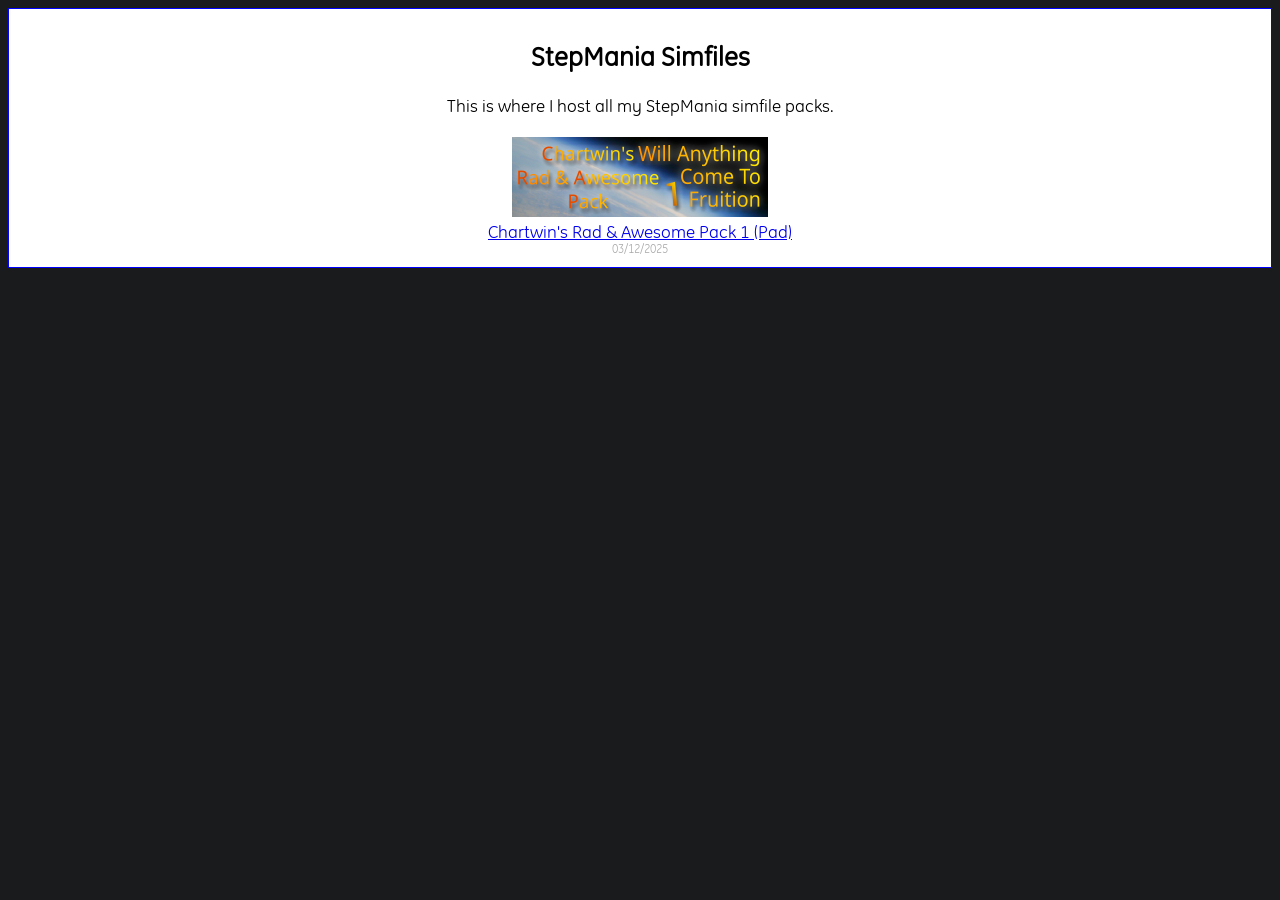
==== stepmania/index.html @ 4d81b9d2 "afrsvtrsc" ====
<!DOCTYPE html>
<html>
  <head>
    <meta charset="UTF-8">
    <meta name="viewport" content="width=device-width, initial-scale=1.0">
    <title>BetaMaster's site: StepMania</title>
    <script src="/jquery-3.7.1.min.js">
    </script>
    <link href="/style.css" rel="stylesheet" type="text/css" media="all">
    <script> 
    $(function(){
    $("#header-js").load("/header.html"); 
    $("#footer-js").load("/footer.html"); 
    });
    </script> 
    <body>
    <div id="header-js"></div>
        <div id="content">
        
          <h2>StepMania Simfiles</h2>
          This is where I host all my StepMania simfile packs.
          <br>
          <br>
               
          <div id="article">
            <a href="crap1"><img src="/imgs/crap-1-banner.png" width="256" height="80"></a>
            <br>
            <a href="crap1">Chartwin's Rad & Awesome Pack 1 (Pad)</a>
            <div id="date">03/12/2025</div>
          </div>
          
        </div>
    <div id="footer-js"></div>
  </body>
</html>
---- style.css ----
@font-face {
      font-family: 'Anta';
      src: url("/fonts/Anta.ttf");
      font-size:18px;
    }
    
     @font-face {
      font-family: 'Terminus';
      src: url("/fonts/TerminusTTF-4.49.3.ttf");
      font-size:22px;
    }
    @font-face {
      font-family: 'GE Inspira';
      font-style: normal;
      font-weight: normal;
      src: local('GE Inspira Regular'), url('/fonts/GEInspira-Regular.woff') format('woff');
    }

    body{
        
        background-color: #1a1b1c;
        font-family: 'GE Inspira';
        font-size:18px;
        text-align:center;
    }

    #header{
      border: 1px solid blue;
      background-image:url('/imgs/rebel-as-percieved-complex.png');
      width: 320px;
      height: 200px;
      text-align:center;
      margin-left: auto;
      margin-right: auto;
      margin-bottom: 5px;
    
      
    }
    #header-link{
        border:1px solid blue;
        background:white;
        text-align:center;
        padding:5px;
        display: inline-block;
        margin: 0 0 10px;
    }
    #container{ 
        /* These 3 center the container, which therefore centers all of the content on the page. */
        position:absolute;
        left: 50%;
        transform: translateX(-50%);
    }

    #content{
        border:1px solid blue;
        background:white;
        padding:10px;
        margin:0 0 10px;
    }


    #footer{
        border:1px solid blue;
        background:white;
        text-align:center;
        padding:5px;
        display: inline-block;
        /*position:relative;*/
        /*margin: auto;*/
        /*left:50%;*/
    }
    
    #date{
      font-size: 12px;
      color: darkgrey;
      
    }
    
    #article{
      text-align:center;
      display:inline-block;
      max-width:384px;
    }
    
    #songlist{
      text-align:left;
      display:inline-block;
      font-size:13px;
    }
    
    {CustomCss}
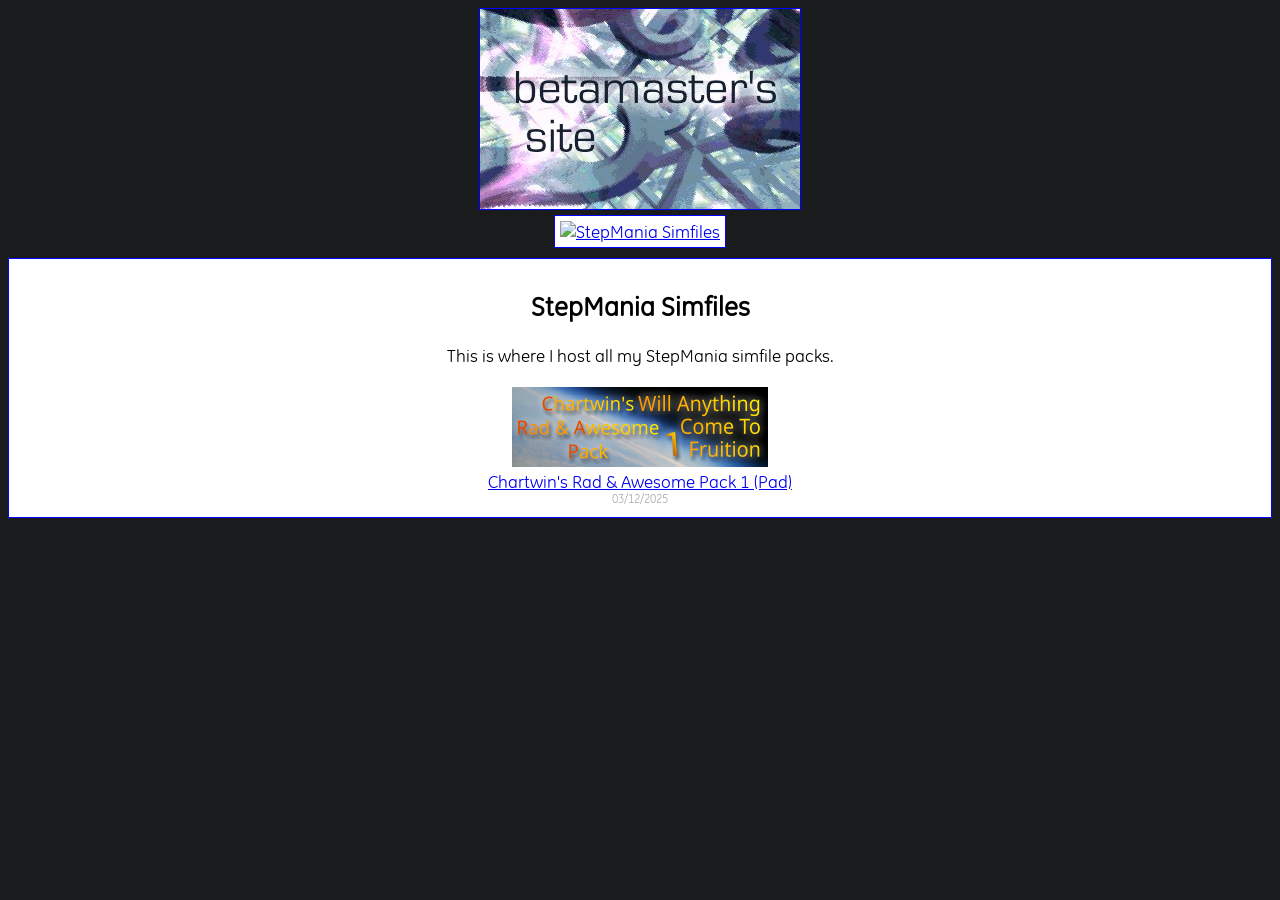
==== commit 74bba6f3: "remove js header" ====
--- a/stepmania/index.html
+++ b/stepmania/index.html
@@ -7,29 +7,31 @@
     <script src="/jquery-3.7.1.min.js">
     </script>
     <link href="/style.css" rel="stylesheet" type="text/css" media="all">
+    <a href="/"><div id="header"></div></a>
+    <div id="header-link">
+      <a href="/stepmania"><img src="what" alt="StepMania Simfiles" width="100" height="20"></a>
+    </div>
     <script> 
     $(function(){
-    $("#header-js").load("/header.html"); 
     $("#footer-js").load("/footer.html"); 
     });
     </script> 
     <body>
-    <div id="header-js"></div>
-        <div id="content">
+      <div id="content">
+      
+        <h2>StepMania Simfiles</h2>
+        This is where I host all my StepMania simfile packs.
+        <br>
+        <br>
+              
+        <div id="article">
+          <a href="crap1"><img src="/imgs/crap-1-banner.png" width="256" height="80"></a>
+          <br>
+          <a href="crap1">Chartwin's Rad & Awesome Pack 1 (Pad)</a>
+          <div id="date">03/12/2025</div>
+        </div>
         
-          <h2>StepMania Simfiles</h2>
-          This is where I host all my StepMania simfile packs.
-          <br>
-          <br>
-               
-          <div id="article">
-            <a href="crap1"><img src="/imgs/crap-1-banner.png" width="256" height="80"></a>
-            <br>
-            <a href="crap1">Chartwin's Rad & Awesome Pack 1 (Pad)</a>
-            <div id="date">03/12/2025</div>
-          </div>
-          
-        </div>
+      </div>
     <div id="footer-js"></div>
   </body>
 </html>
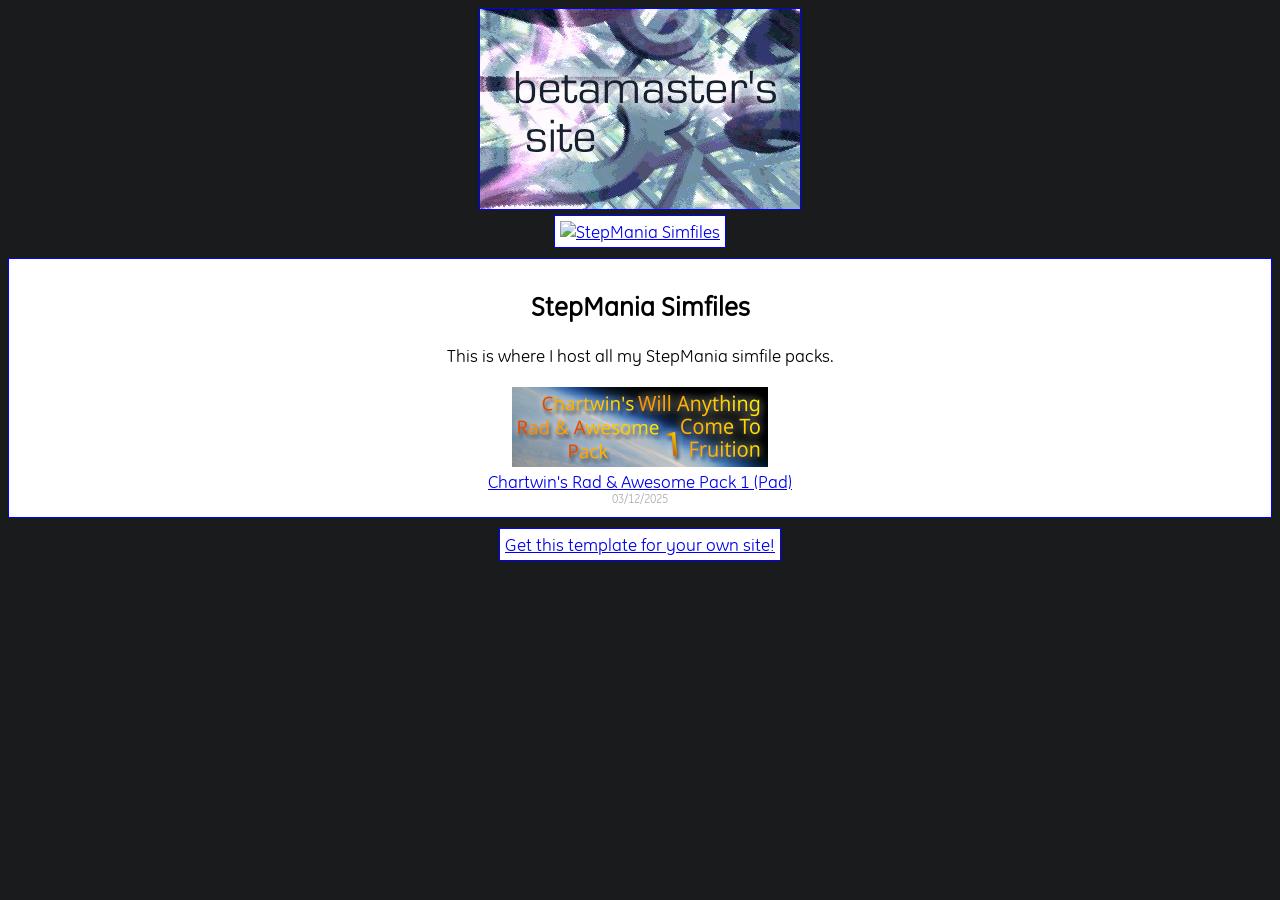
==== commit 5afbe86c: "remove js entirely" ====
--- a/stepmania/index.html
+++ b/stepmania/index.html
@@ -4,25 +4,17 @@
     <meta charset="UTF-8">
     <meta name="viewport" content="width=device-width, initial-scale=1.0">
     <title>BetaMaster's site: StepMania</title>
-    <script src="/jquery-3.7.1.min.js">
-    </script>
     <link href="/style.css" rel="stylesheet" type="text/css" media="all">
     <a href="/"><div id="header"></div></a>
     <div id="header-link">
       <a href="/stepmania"><img src="what" alt="StepMania Simfiles" width="100" height="20"></a>
     </div>
-    <script> 
-    $(function(){
-    $("#footer-js").load("/footer.html"); 
-    });
-    </script> 
     <body>
       <div id="content">
       
         <h2>StepMania Simfiles</h2>
         This is where I host all my StepMania simfile packs.
-        <br>
-        <br>
+        <br><br>
               
         <div id="article">
           <a href="crap1"><img src="/imgs/crap-1-banner.png" width="256" height="80"></a>
@@ -32,6 +24,8 @@
         </div>
         
       </div>
-    <div id="footer-js"></div>
+    <div id="footer">
+      <a href="http://windchime.neocities.org/fountain/air/templates">Get this template for your own site!</a>
+    </div>
   </body>
 </html>
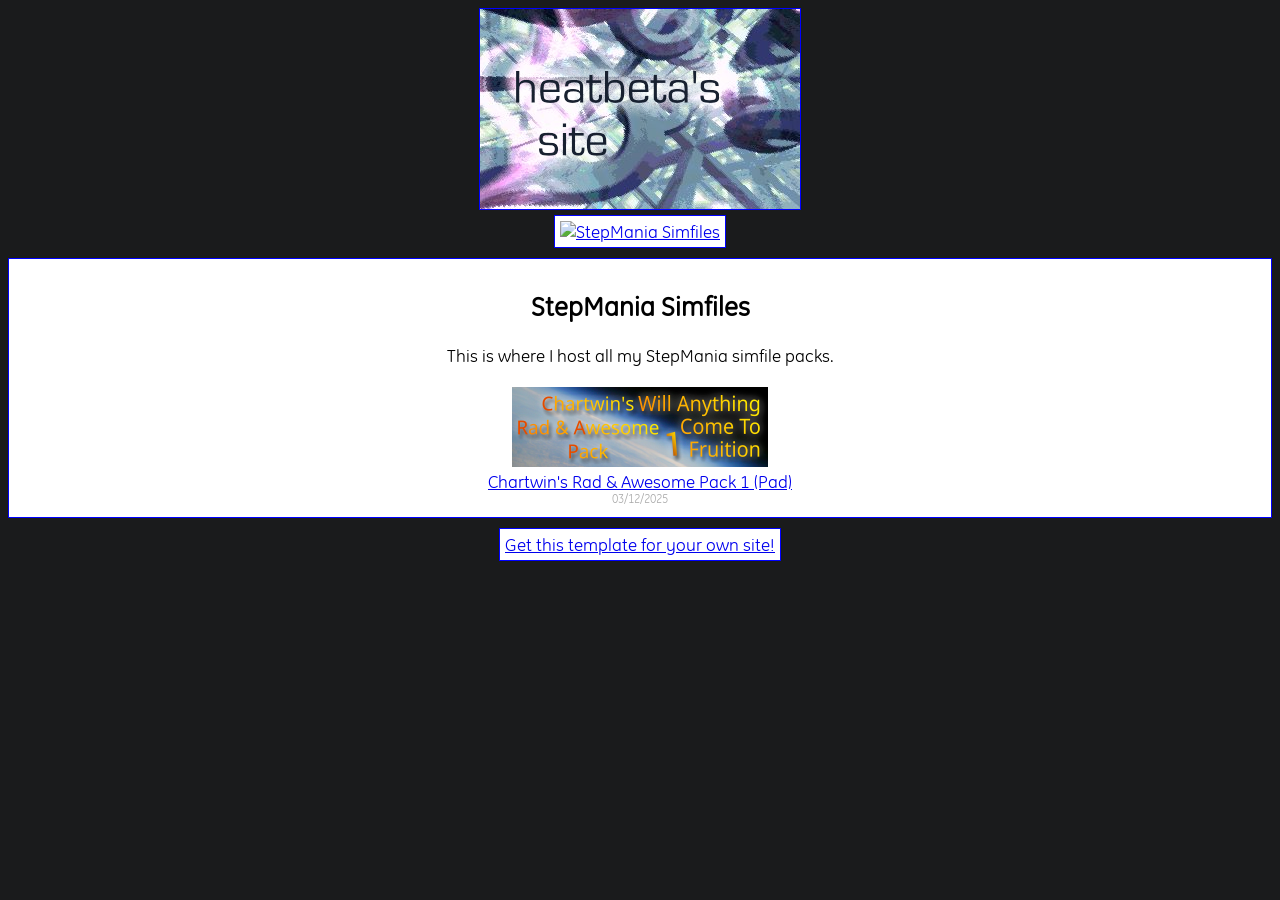
==== commit b9aa4e4d: "woops" ====
--- a/stepmania/index.html
+++ b/stepmania/index.html
@@ -3,7 +3,7 @@
   <head>
     <meta charset="UTF-8">
     <meta name="viewport" content="width=device-width, initial-scale=1.0">
-    <title>BetaMaster's site: StepMania</title>
+    <title>Heatbeta's site: StepMania</title>
     <link href="/style.css" rel="stylesheet" type="text/css" media="all">
     <a href="/"><div id="header"></div></a>
     <div id="header-link">
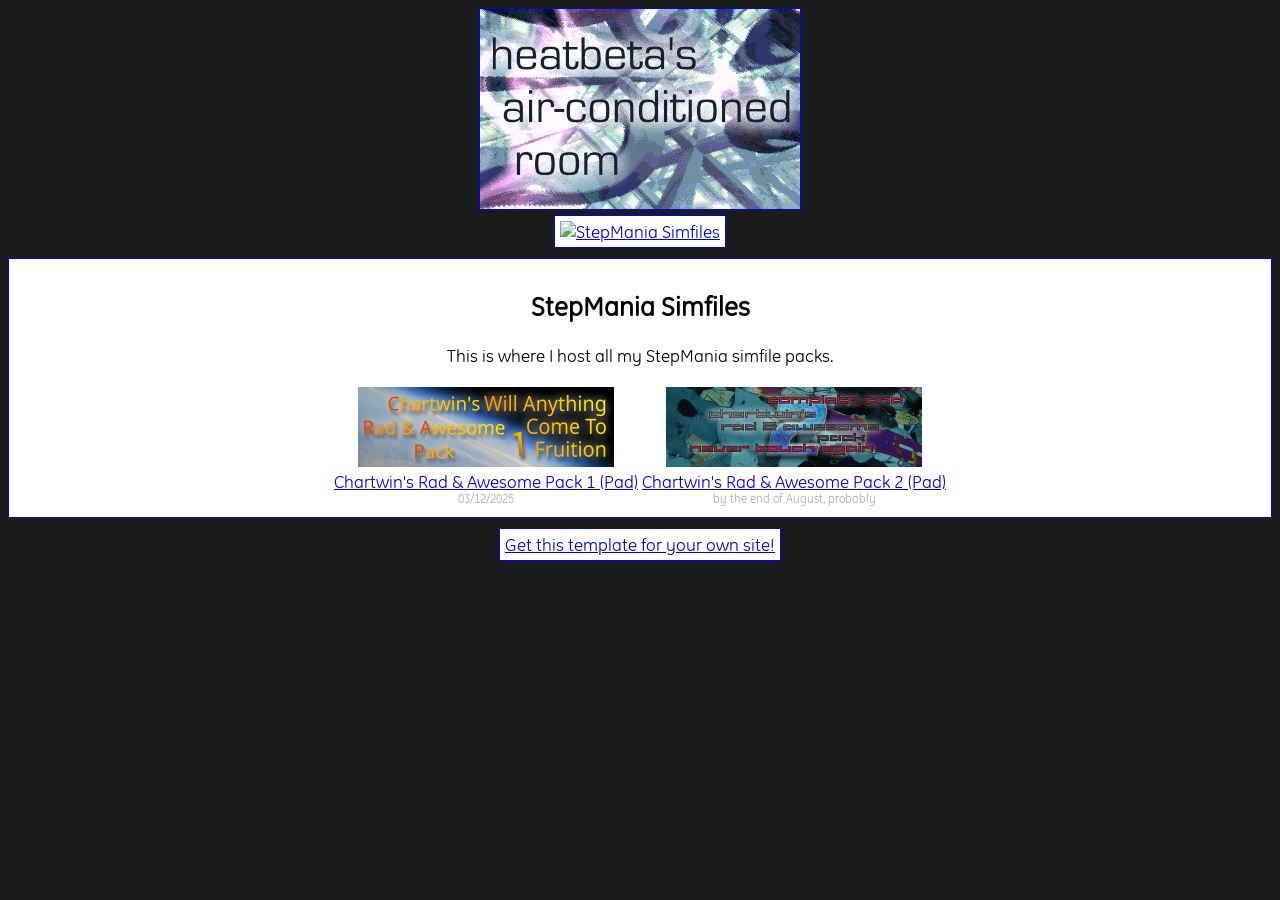
==== commit f7cdf7d5: "crap stepmania 2 - initial showcase" ====
--- a/stepmania/index.html
+++ b/stepmania/index.html
@@ -3,7 +3,7 @@
   <head>
     <meta charset="UTF-8">
     <meta name="viewport" content="width=device-width, initial-scale=1.0">
-    <title>Heatbeta's site: StepMania</title>
+    <title>Heatbeta's Air-conditioned Room: StepMania</title>
     <link href="/style.css" rel="stylesheet" type="text/css" media="all">
     <a href="/"><div id="header"></div></a>
     <div id="header-link">
@@ -22,6 +22,13 @@
           <a href="crap1">Chartwin's Rad & Awesome Pack 1 (Pad)</a>
           <div id="date">03/12/2025</div>
         </div>
+
+        <div id="article">
+          <a href="crap1"><img src="/imgs/crap-2-banner.png" width="256" height="80"></a>
+          <br>
+          <a href="crap1">Chartwin's Rad & Awesome Pack 2 (Pad)</a>
+          <div id="date">by the end of August, probably</div>
+        </div>
         
       </div>
     <div id="footer">
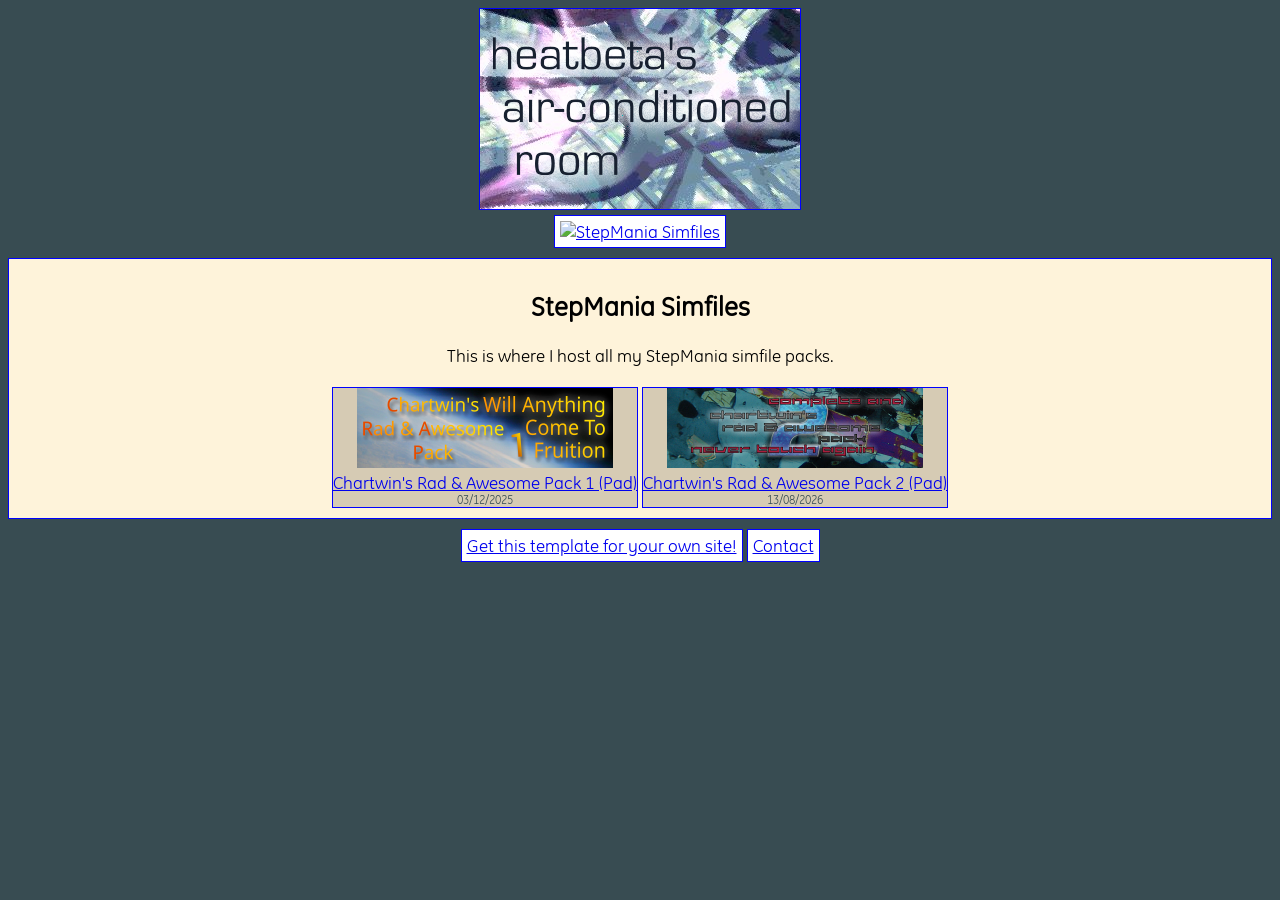
==== commit 69555875: "add contact email" ====
--- a/stepmania/index.html
+++ b/stepmania/index.html
@@ -3,7 +3,7 @@
   <head>
     <meta charset="UTF-8">
     <meta name="viewport" content="width=device-width, initial-scale=1.0">
-    <title>Heatbeta's Air-conditioned Room: StepMania</title>
+    <title>StepMania - Heatbeta's Air-conditioned Room</title>
     <link href="/style.css" rel="stylesheet" type="text/css" media="all">
     <a href="/"><div id="header"></div></a>
     <div id="header-link">
@@ -24,15 +24,18 @@
         </div>
 
         <div id="article">
-          <a href="crap1"><img src="/imgs/crap-2-banner.png" width="256" height="80"></a>
+          <a href="crap2"><img src="/imgs/crap-2-banner.png" width="256" height="80"></a>
           <br>
-          <a href="crap1">Chartwin's Rad & Awesome Pack 2 (Pad)</a>
-          <div id="date">by the end of August, probably</div>
+          <a href="crap2">Chartwin's Rad & Awesome Pack 2 (Pad)</a>
+          <div id="date">13/08/2026</div>
         </div>
         
       </div>
-    <div id="footer">
+    <div id="footer-link">
       <a href="http://windchime.neocities.org/fountain/air/templates">Get this template for your own site!</a>
+    </div>
+    <div id="footer-link">
+      <a href="mailto:heatbeta@tuta.io">Contact</a>
     </div>
   </body>
 </html>
--- a/style.css
+++ b/style.css
@@ -1,94 +1,65 @@
-
-    
-    
-    @font-face {
-      font-family: 'Anta';
-      src: url("/fonts/Anta.ttf");
-      font-size:18px;
-    }
-    
-     @font-face {
-      font-family: 'Terminus';
-      src: url("/fonts/TerminusTTF-4.49.3.ttf");
-      font-size:22px;
-    }
-    @font-face {
-      font-family: 'GE Inspira';
-      font-style: normal;
-      font-weight: normal;
-      src: local('GE Inspira Regular'), url('/fonts/GEInspira-Regular.woff') format('woff');
-    }
-
-    body{
-        
-        background-color: #1a1b1c;
-        font-family: 'GE Inspira';
-        font-size:18px;
-        text-align:center;
-    }
-
-    #header{
-      border: 1px solid blue;
-      background-image:url('/imgs/rebel-as-percieved-complex.png');
-      width: 320px;
-      height: 200px;
-      text-align:center;
-      margin-left: auto;
-      margin-right: auto;
-      margin-bottom: 5px;
-    
-      
-    }
-    #header-link{
-        border:1px solid blue;
-        background:white;
-        text-align:center;
-        padding:5px;
-        display: inline-block;
-        margin: 0 0 10px;
-    }
-    #container{ 
-        /* These 3 center the container, which therefore centers all of the content on the page. */
-        position:absolute;
-        left: 50%;
-        transform: translateX(-50%);
-    }
-
-    #content{
-        border:1px solid blue;
-        background:white;
-        padding:10px;
-        margin:0 0 10px;
-    }
-
-
-    #footer{
-        border:1px solid blue;
-        background:white;
-        text-align:center;
-        padding:5px;
-        display: inline-block;
-        /*position:relative;*/
-        /*margin: auto;*/
-        /*left:50%;*/
-    }
-    
-    #date{
-      font-size: 12px;
-      color: darkgrey;
-      
-    }
-    
-    #article{
-      text-align:center;
-      display:inline-block;
-      max-width:384px;
-    }
-    
-    #songlist{
-      text-align:left;
-      display:inline-block;
-      font-size:13px;
-    }
-    
-    {CustomCss}+@font-face {
+  font-family: 'GE Inspira';
+  font-style: normal;
+  font-weight: normal;
+  src: local('GE Inspira Regular'), url('/fonts/GEInspira-Regular.woff') format('woff');
+}
+body{        
+    background-color: #384c52;
+    font-family: 'GE Inspira';
+    font-size:18px;
+    text-align:center;
+}
+#header{
+  border: 1px solid blue;
+  background-image:url('/imgs/rebel-as-percieved-complex.png');
+  width: 320px;
+  height: 200px;
+  text-align:center;
+  margin-left: auto;
+  margin-right: auto;
+  margin-bottom: 5px;
+}
+#header-link{
+    border:1px solid blue;
+    background:white;
+    text-align:center;
+    padding:5px;
+    display: inline-block;
+    margin: 0 0 10px;
+}
+#container{ 
+    position:absolute;
+    left: 50%;
+    transform: translateX(-50%);
+}
+#content{
+    border:1px solid blue;
+    background:#fef3da;
+    padding:10px;
+    margin:0 0 10px;
+}
+#footer-link{
+    border:1px solid blue;
+    background:white;
+    text-align:center;
+    padding:5px;
+    display: inline-block;
+}
+#date{
+  font-size: 12px;
+  color:#384c52;
+  
+}
+#article{
+  text-align:center;
+  background:#d6cbb4;
+  display:inline-block;
+  max-width:384px;
+  border:1px solid blue;
+}
+#songlist{
+  text-align:left;
+  display:inline-block;
+  font-size:13px;
+}
